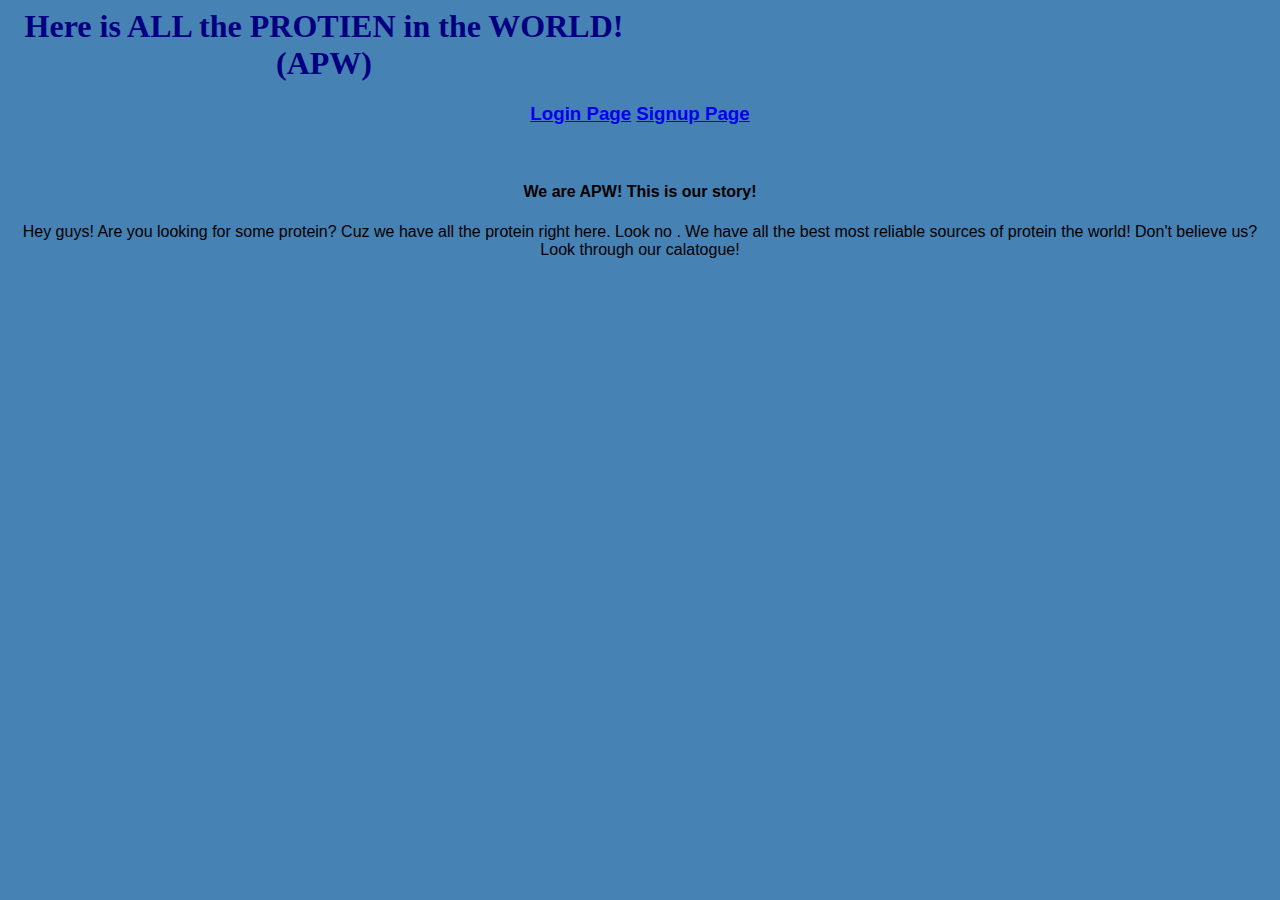
==== LAB3/index.html @ 71cf8861 "LAB3" ====
<html>
    <head>
        <meta= charset = "utf-8">
        <title>E-commerce Main Page</title>
        <link rel = "stylesheet" type = "text/css" href = "main.css">
    </head>
</html>

<body>
    <h1>Here is ALL the PROTIEN in the WORLD! (APW)</h1>
    <h3><a href = "./login.html">Login Page</a> <a href = "./signup.html"> Signup Page</a></h3>
    <br>
    <h4>We are APW! This is our story!</h4>
    <p>Hey guys! Are you looking for some protein? Cuz we have all the protein right here. Look no . We have all the best
        most reliable sources of protein the world! Don't believe us? Look through our calatogue!
    </p>
</body>
---- LAB3/main.css ----
/* requirements
background-color(V), text-align(V), padding(V), margin(V), border(V), 
font-size(V), font-family(V), color(V), width(V), height(V) */

body    {   font-family: arial, helvetica, sans-serif; 
            background-color: Steelblue; 
            text-align: center; 
            height: 150px;
            overflow: scroll; }
h1      {   font-family: 'times new roman', times, serif;
            color: navy; 
            width: 50%; }
p       {   font-size: 12pt; }
button  {   padding: .5em;
            margin: 1em;
            border: dotted}
.grass  {background-color: greenyellow}
.ocean  {background-color: teal}
.fire   {background-color: firebrick}
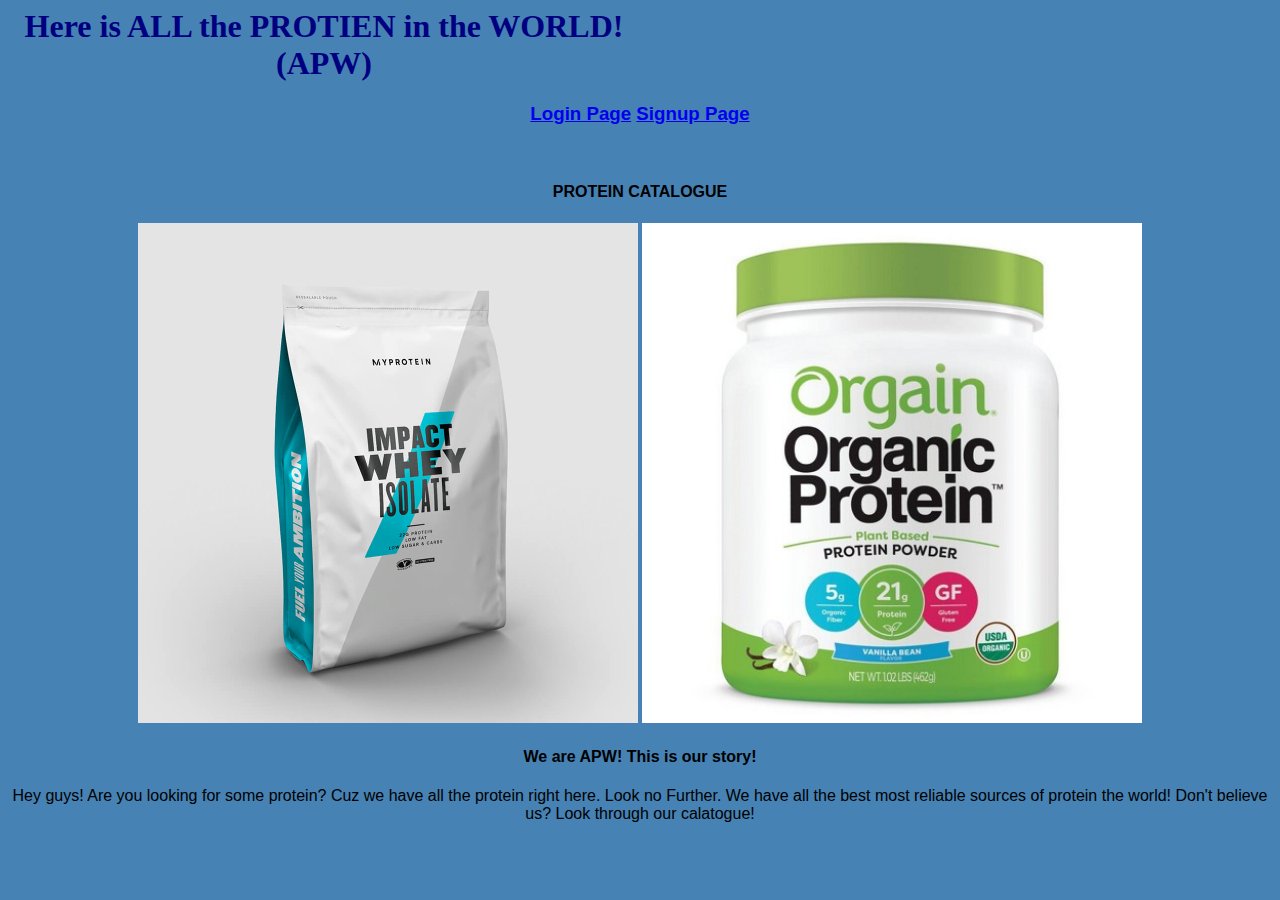
==== commit 9dfd2883: "added images" ====
--- a/LAB3/index.html
+++ b/LAB3/index.html
@@ -10,8 +10,12 @@
     <h1>Here is ALL the PROTIEN in the WORLD! (APW)</h1>
     <h3><a href = "./login.html">Login Page</a> <a href = "./signup.html"> Signup Page</a></h3>
     <br>
+    <h4>PROTEIN CATALOGUE</h4>
+        <img src = "./whey.jpg" width="500" height="500" alt = "WHEY">
+        <img src = "./vanilla_bean.jpg" width="500" height="500" alt = "VANILLA BEAN">
+    <br>
     <h4>We are APW! This is our story!</h4>
-    <p>Hey guys! Are you looking for some protein? Cuz we have all the protein right here. Look no . We have all the best
+    <p>Hey guys! Are you looking for some protein? Cuz we have all the protein right here. Look no Further. We have all the best
         most reliable sources of protein the world! Don't believe us? Look through our calatogue!
     </p>
 </body>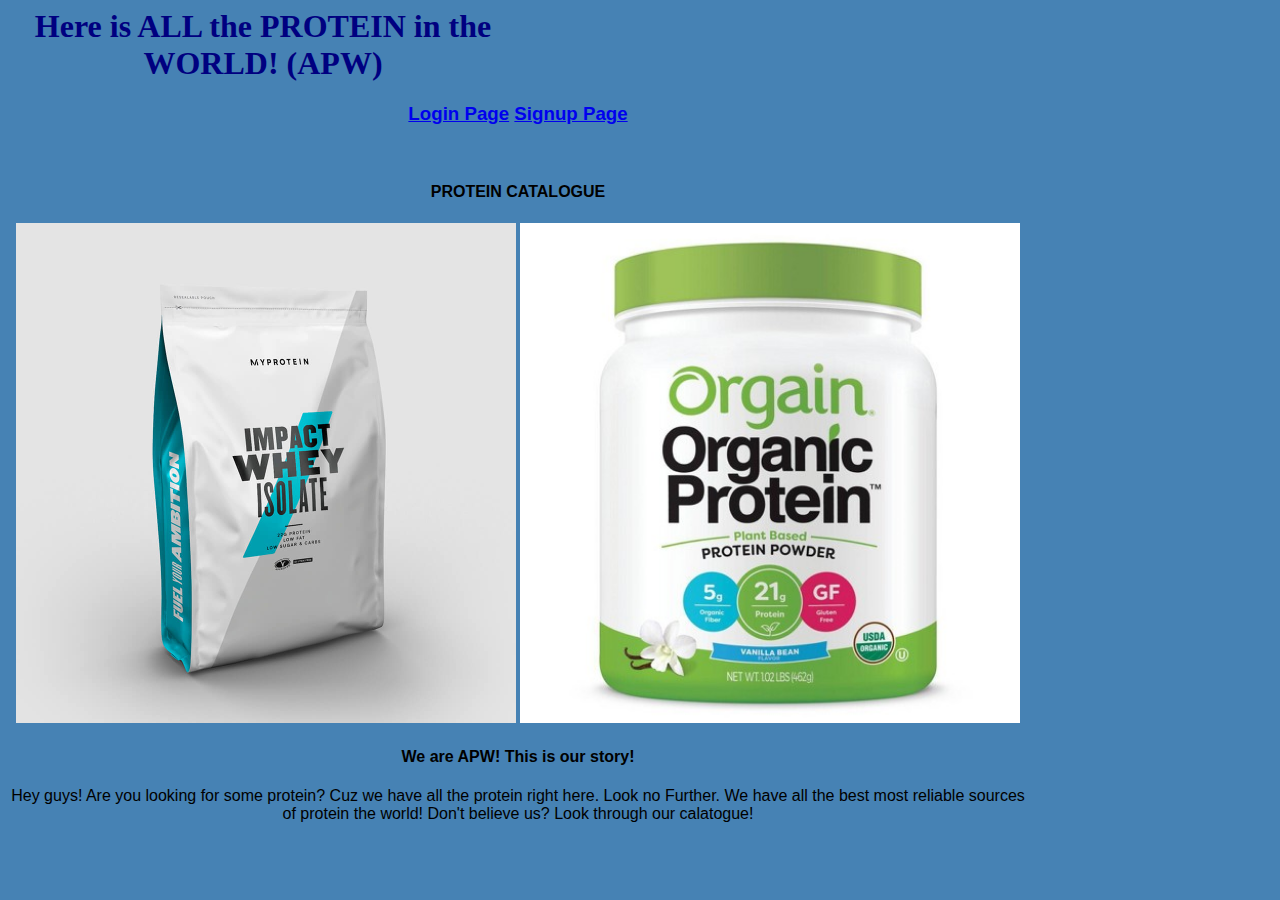
==== commit aa77a620: "updates css" ====
--- a/LAB3/index.html
+++ b/LAB3/index.html
@@ -7,7 +7,7 @@
 </html>
 
 <body>
-    <h1>Here is ALL the PROTIEN in the WORLD! (APW)</h1>
+    <h1>Here is ALL the PROTEIN in the WORLD! (APW)</h1>
     <h3><a href = "./login.html">Login Page</a> <a href = "./signup.html"> Signup Page</a></h3>
     <br>
     <h4>PROTEIN CATALOGUE</h4>
--- a/LAB3/main.css
+++ b/LAB3/main.css
@@ -5,11 +5,17 @@
 body    {   font-family: arial, helvetica, sans-serif; 
             background-color: Steelblue; 
             text-align: center; 
-            height: 150px;
-            overflow: scroll; }
+            width: 1020px;}
 h1      {   font-family: 'times new roman', times, serif;
             color: navy; 
             width: 50%; }
+.slide  {   animation-name: slider;
+            animation-duration: 2s; }
+@keyframes slider {
+    0% {left: 1000px;}
+    50% {left: 500px;}
+    100% {left: 0px;}
+}
 p       {   font-size: 12pt; }
 button  {   padding: .5em;
             margin: 1em;
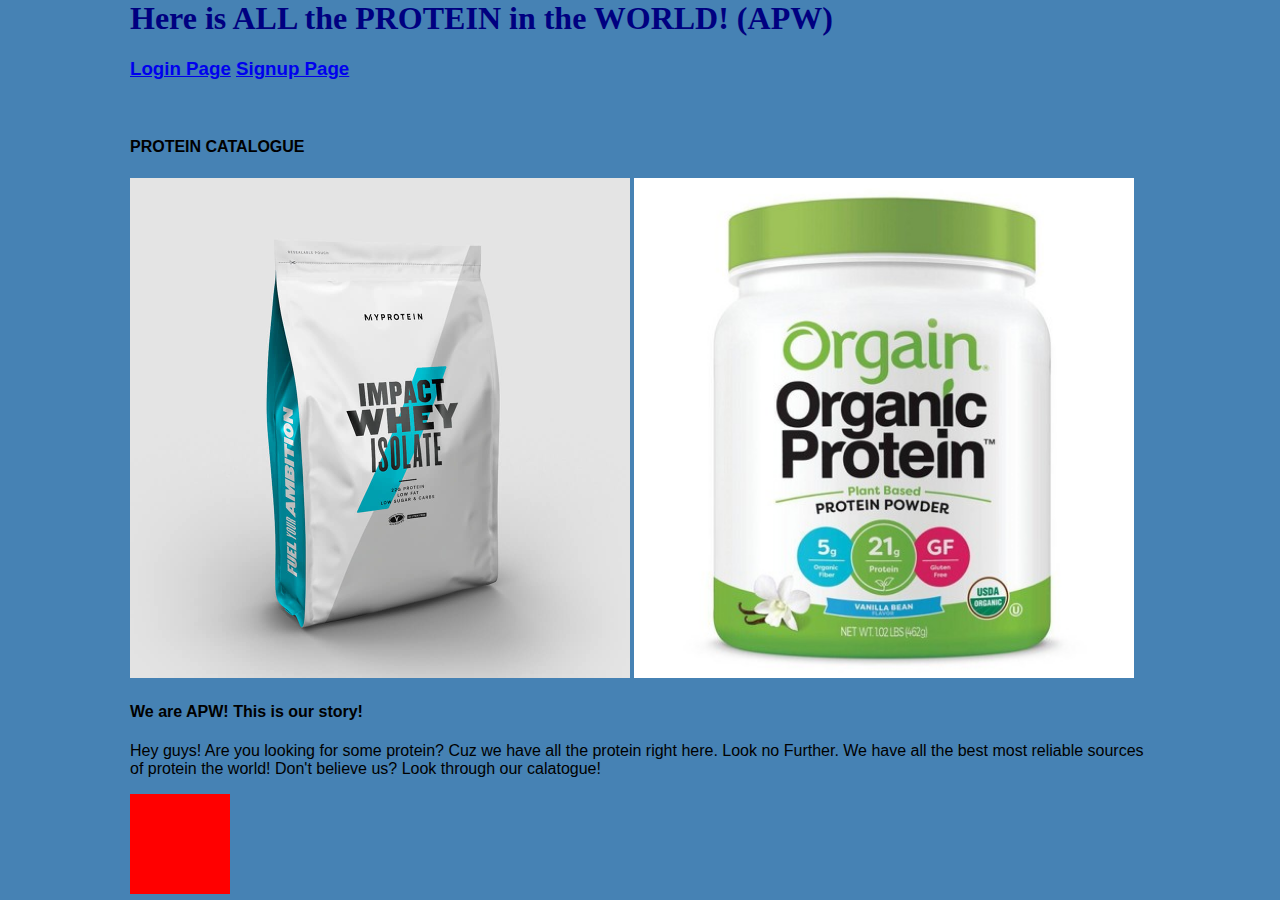
==== commit 1677be01: "animation attempt" ====
--- a/LAB3/index.html
+++ b/LAB3/index.html
@@ -4,18 +4,19 @@
         <title>E-commerce Main Page</title>
         <link rel = "stylesheet" type = "text/css" href = "main.css">
     </head>
-</html>
-
-<body>
-    <h1>Here is ALL the PROTEIN in the WORLD! (APW)</h1>
-    <h3><a href = "./login.html">Login Page</a> <a href = "./signup.html"> Signup Page</a></h3>
-    <br>
-    <h4>PROTEIN CATALOGUE</h4>
-        <img src = "./whey.jpg" width="500" height="500" alt = "WHEY">
-        <img src = "./vanilla_bean.jpg" width="500" height="500" alt = "VANILLA BEAN">
-    <br>
-    <h4>We are APW! This is our story!</h4>
-    <p>Hey guys! Are you looking for some protein? Cuz we have all the protein right here. Look no Further. We have all the best
-        most reliable sources of protein the world! Don't believe us? Look through our calatogue!
-    </p>
-</body>+    
+    <body>
+        <h1 class = "slide">Here is ALL the PROTEIN in the WORLD! (APW)</h1>
+        <h3><a href = "./login.html">Login Page</a> <a href = "./signup.html"> Signup Page</a></h3>
+        <br>
+        <h4>PROTEIN CATALOGUE</h4>
+            <img src = "./whey.jpg" width="500" height="500" alt = "WHEY">
+            <img src = "./vanilla_bean.jpg" width="500" height="500" alt = "VANILLA BEAN">
+        <br>
+        <h4>We are APW! This is our story!</h4>
+        <p>Hey guys! Are you looking for some protein? Cuz we have all the protein right here. Look no Further. We have all the best
+            most reliable sources of protein the world! Don't believe us? Look through our calatogue!
+        </p>
+        <div></div>
+    </body>
+</html>--- a/LAB3/main.css
+++ b/LAB3/main.css
@@ -1,15 +1,13 @@
-/* requirements
-background-color(V), text-align(V), padding(V), margin(V), border(V), 
-font-size(V), font-family(V), color(V), width(V), height(V) */
+/* External style sheet */
 
 body    {   font-family: arial, helvetica, sans-serif; 
             background-color: Steelblue; 
-            text-align: center; 
-            width: 1020px;}
+            text-align: left; 
+            width: 1020px;
+            margin: auto;}
 h1      {   font-family: 'times new roman', times, serif;
-            color: navy; 
-            width: 50%; }
-.slide  {   animation-name: slider;
+            color: navy; }
+h1.slide  {   animation-name: slider;
             animation-duration: 2s; }
 @keyframes slider {
     0% {left: 1000px;}
@@ -22,4 +20,16 @@
             border: dotted}
 .grass  {background-color: greenyellow}
 .ocean  {background-color: teal}
-.fire   {background-color: firebrick}+.fire   {background-color: firebrick}
+div {
+    width: 100px;
+    height: 100px;
+    background-color: red;
+    animation-name: example;
+    animation-duration: 4s;
+  }
+  
+  @keyframes example {
+    from {background-color: red;}
+    to {background-color: yellow;}
+  }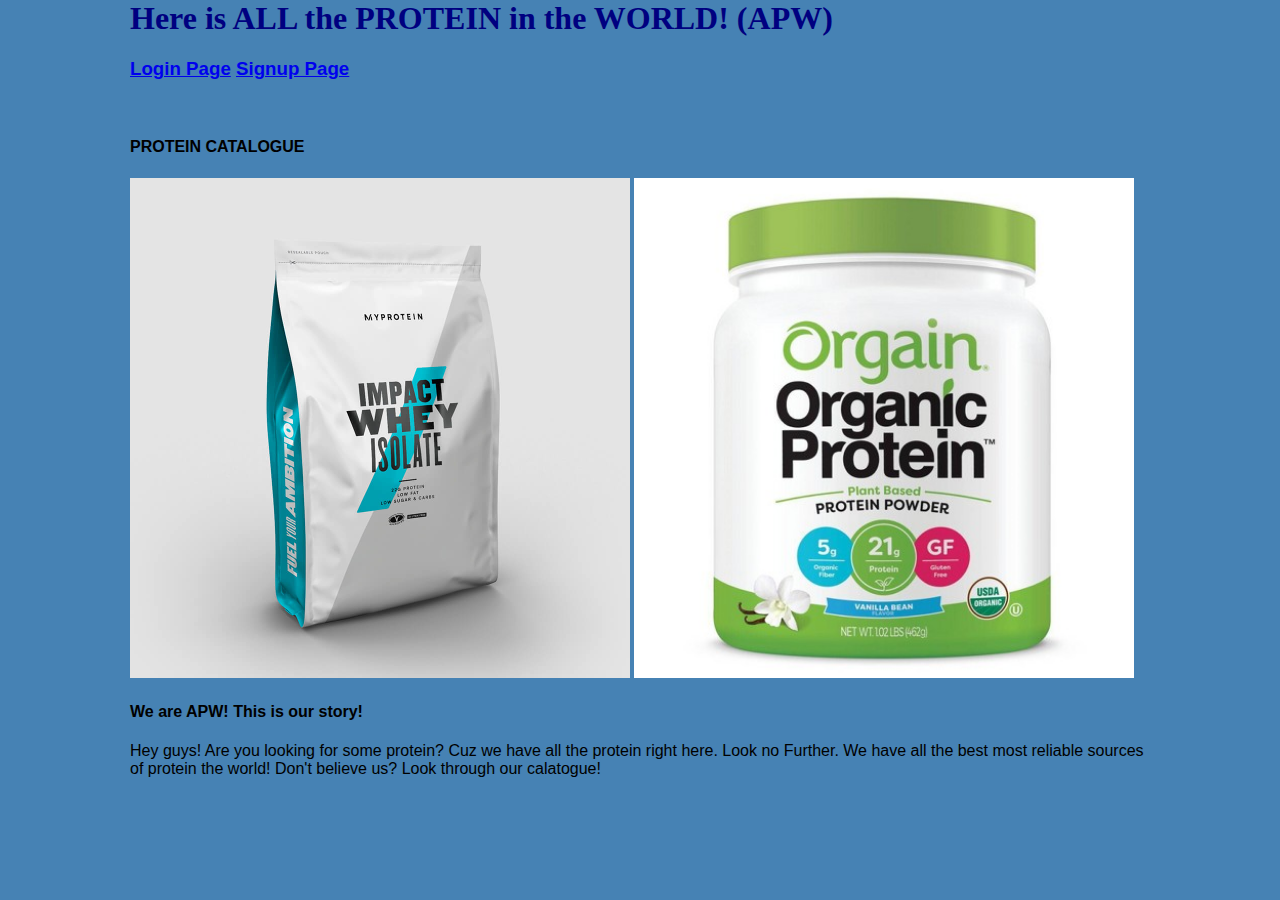
==== commit 0afb07ca: "animation fix" ====
--- a/LAB3/index.html
+++ b/LAB3/index.html
@@ -4,9 +4,9 @@
         <title>E-commerce Main Page</title>
         <link rel = "stylesheet" type = "text/css" href = "main.css">
     </head>
-    
+
     <body>
-        <h1 class = "slide">Here is ALL the PROTEIN in the WORLD! (APW)</h1>
+        <h1>Here is ALL the PROTEIN in the WORLD! (APW)</h1>
         <h3><a href = "./login.html">Login Page</a> <a href = "./signup.html"> Signup Page</a></h3>
         <br>
         <h4>PROTEIN CATALOGUE</h4>
@@ -17,6 +17,5 @@
         <p>Hey guys! Are you looking for some protein? Cuz we have all the protein right here. Look no Further. We have all the best
             most reliable sources of protein the world! Don't believe us? Look through our calatogue!
         </p>
-        <div></div>
     </body>
 </html>--- a/LAB3/main.css
+++ b/LAB3/main.css
@@ -10,9 +10,8 @@
 h1.slide  {   animation-name: slider;
             animation-duration: 2s; }
 @keyframes slider {
-    0% {left: 1000px;}
-    50% {left: 500px;}
-    100% {left: 0px;}
+    from {  left: 1000px; }
+    to   {  left: 0px; }
 }
 p       {   font-size: 12pt; }
 button  {   padding: .5em;
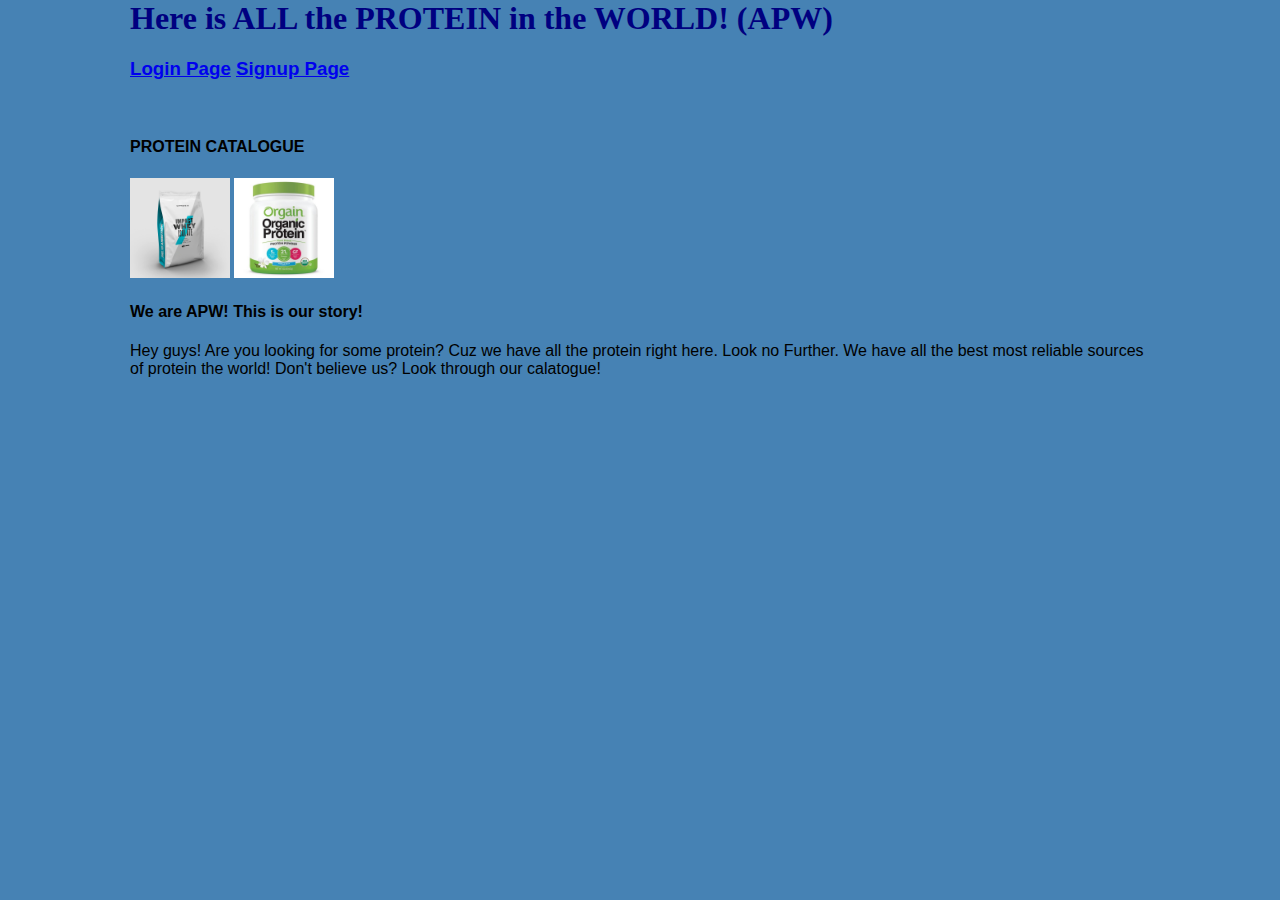
==== commit 8ecefded: "final additions" ====
--- a/LAB3/index.html
+++ b/LAB3/index.html
@@ -6,7 +6,7 @@
     </head>
 
     <body>
-        <h1>Here is ALL the PROTEIN in the WORLD! (APW)</h1>
+        <h1 class = "slide">Here is ALL the PROTEIN in the WORLD! (APW)</h1>
         <h3><a href = "./login.html">Login Page</a> <a href = "./signup.html"> Signup Page</a></h3>
         <br>
         <h4>PROTEIN CATALOGUE</h4>
@@ -14,7 +14,7 @@
             <img src = "./vanilla_bean.jpg" width="500" height="500" alt = "VANILLA BEAN">
         <br>
         <h4>We are APW! This is our story!</h4>
-        <p>Hey guys! Are you looking for some protein? Cuz we have all the protein right here. Look no Further. We have all the best
+        <p class = "flexboi">Hey guys! Are you looking for some protein? Cuz we have all the protein right here. Look no Further. We have all the best
             most reliable sources of protein the world! Don't believe us? Look through our calatogue!
         </p>
     </body>
--- a/LAB3/main.css
+++ b/LAB3/main.css
@@ -4,31 +4,37 @@
             background-color: Steelblue; 
             text-align: left; 
             width: 1020px;
-            margin: auto;}
+            margin: auto; }
 h1      {   font-family: 'times new roman', times, serif;
             color: navy; }
-h1.slide  {   animation-name: slider;
-            animation-duration: 2s; }
+.slide  {
+    animation-name: slider;
+    animation-duration: 2s; }
 @keyframes slider {
-    from {  left: 1000px; }
-    to   {  left: 0px; }
+    from {  margin-left: 100%;
+            width: 2000px; }
+    to   {  margin-left: 0%;
+            width: 1020px; }
 }
-p       {   font-size: 12pt; }
+img {
+    width: 100px;
+    height: 100px;
+    transition: width 2s, height 2s;
+}
+img:hover {
+    width: 500px;
+    height: 500px;
+}
+
+p { font-size: 12pt; }
+.flexboi {
+    display: flex;
+    column-count: 2; column-gap: 20px; column-width: 400px;
+    column-rule-style: solid; column-rule-width: 1px; column-rule-color: white;
+}
 button  {   padding: .5em;
             margin: 1em;
             border: dotted}
 .grass  {background-color: greenyellow}
 .ocean  {background-color: teal}
-.fire   {background-color: firebrick}
-div {
-    width: 100px;
-    height: 100px;
-    background-color: red;
-    animation-name: example;
-    animation-duration: 4s;
-  }
-  
-  @keyframes example {
-    from {background-color: red;}
-    to {background-color: yellow;}
-  }+.fire   {background-color: firebrick}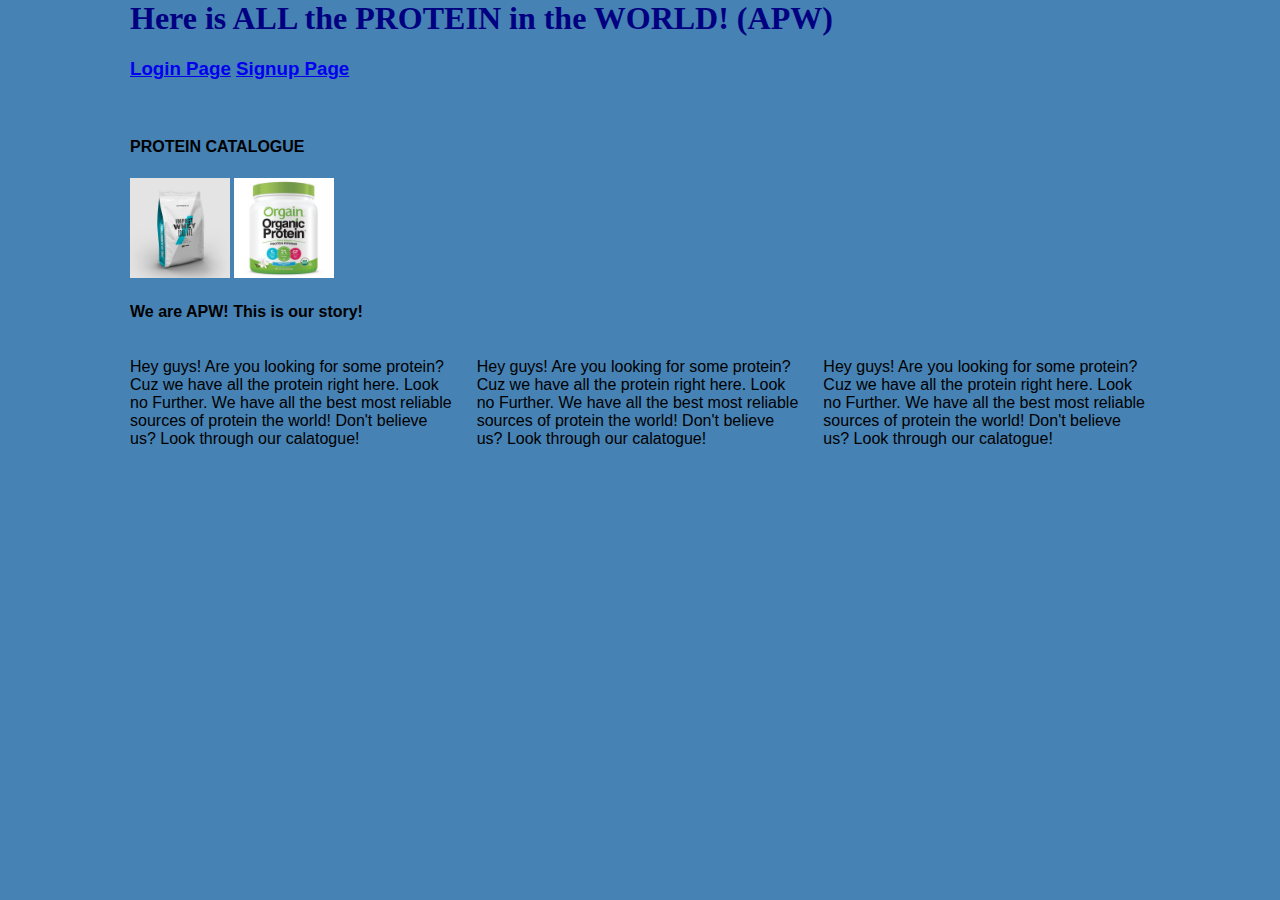
==== commit d13c5c29: "fixing flex" ====
--- a/LAB3/index.html
+++ b/LAB3/index.html
@@ -14,8 +14,16 @@
             <img src = "./vanilla_bean.jpg" width="500" height="500" alt = "VANILLA BEAN">
         <br>
         <h4>We are APW! This is our story!</h4>
-        <p class = "flexboi">Hey guys! Are you looking for some protein? Cuz we have all the protein right here. Look no Further. We have all the best
-            most reliable sources of protein the world! Don't believe us? Look through our calatogue!
-        </p>
+        <section class = "flexboi">
+            <p> Hey guys! Are you looking for some protein? Cuz we have all the protein right here. Look no Further. We have all the best
+                most reliable sources of protein the world! Don't believe us? Look through our calatogue!
+            </p>
+            <p> Hey guys! Are you looking for some protein? Cuz we have all the protein right here. Look no Further. We have all the best
+                most reliable sources of protein the world! Don't believe us? Look through our calatogue!
+            </p>
+            <p> Hey guys! Are you looking for some protein? Cuz we have all the protein right here. Look no Further. We have all the best
+                most reliable sources of protein the world! Don't believe us? Look through our calatogue!
+            </p>
+        </section>
     </body>
 </html>--- a/LAB3/main.css
+++ b/LAB3/main.css
@@ -25,13 +25,13 @@
     width: 500px;
     height: 500px;
 }
-
-p { font-size: 12pt; }
 .flexboi {
     display: flex;
+    flex-direction: row;
     column-count: 2; column-gap: 20px; column-width: 400px;
     column-rule-style: solid; column-rule-width: 1px; column-rule-color: white;
 }
+p { font-size: 12pt; }
 button  {   padding: .5em;
             margin: 1em;
             border: dotted}
